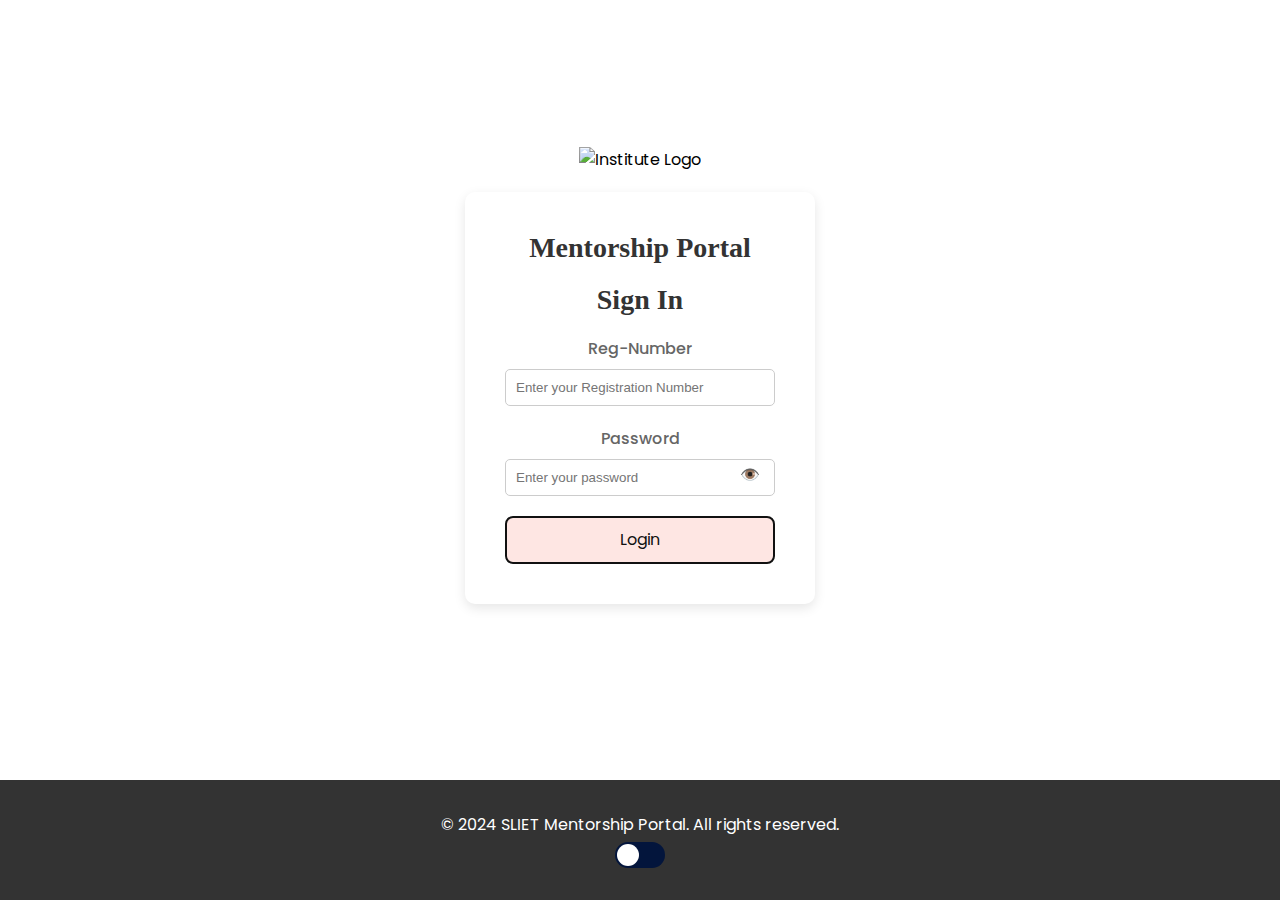
==== Login-Page/index.html @ 2b492873 "Login-Page" ====
<!DOCTYPE html>
<html lang="en">
<head>
    <meta charset="UTF-8">
    <meta name="viewport" content="width=device-width, initial-scale=1.0">
    <title>SLIET Login</title>
    <link rel="stylesheet" href="style.css">
    <link href="https://fonts.googleapis.com/css2?family=Poppins:wght@300;500;700&family=Raleway:wght@700&family=Pacifico&display=swap" rel="stylesheet">
</head>
<body>
    <div class="container">
        <div class="logo-section">
            <img src="institute-logo.png" alt="Institute Logo" class="logo">
        </div>
        <div class="login-box">
            <h2 class="header">Mentorship Portal</h2>
            <h2 class="header">Sign In</h2>
            <form>
                <div class="input-group">
                    <label for="registration-number">Reg-Number</label>
                    <input type="text" id="registration-number" placeholder="Enter your Registration Number" required>
                </div>
                <div class="input-group password-group">
                    <label for="password">Password</label>
                    <input type="password" id="password" placeholder="Enter your password" required>
                    <span class="toggle-password" title="Show/Hide Password">👁️</span>
                </div>
                <button class="button-56" role="button">Login</button>
            </form>
        </div>
    </div>
    <script src="script.js"></script>
    <footer>
        <p>&copy; 2024 SLIET Mentorship Portal. All rights reserved.</p>
        <div></div>
        <input type="checkbox" class="checkbox" id="checkbox">
        <label for="checkbox" class="checkbox-label">
            <i class="fa fa-moon-o"></i>
            <i class="fa fa-sun-o"></i>
            <span class="ball"></span>
        </label>
        <script>
            const checkbox = document.getElementById("checkbox");
            checkbox.addEventListener("change", () => {
                document.body.classList.toggle("dark");
            });
        </script>
    </footer>
    <script src="script.js"></script>
</body>
</html>
---- Login-Page/style.css ----
* {
    margin: 0;
    padding: 0;
    box-sizing: border-box; /* Reset */
}

body {
    font-family: 'Poppins', sans-serif;
    background-image: url(); /* Background */
    display: flex;
    justify-content: center;
    align-items: center;
    height: 100vh;
    flex-direction: column; /* Column */
}

.container {
    display: flex;
    flex-direction: column;
    justify-content: center; /* Center */
    align-items: center;
    height: 100vh;
    padding-bottom: 150px; 
}

.logo-section {
    text-align: center; /* Center */
    margin-bottom: 20px;
}

.logo-section img {
    width: 700px; /* Logo Width */
    height: 100px; /* Logo Height */
}

.login-box {
    background-image: url(https://img.freepik.com/free-photo/elevated-view-white-flower-petals-pink-background_23-2147893910.jpg?w=1060&t=st=1729248423~exp=1729249023~hmac=1f99bdaf67f9246ac5eb6768882442fe951a87263f699bb0b93e9b9746a24297);
    background-size: cover;
    background-position: center;
    background-blend-mode: overlay;
    padding: 40px;
    border-radius: 10px; /* Rounded */
    box-shadow: 0px 4px 12px rgba(0, 0, 0, 0.1); /* Shadow */
    width: 350px; /* Width */
    text-align: center; /* Center */
    position: relative;
    z-index: 1;
}

.header {
    margin-bottom: 20px;
    color: #333; /* Color */
    font-size: 28px; /* Font Size */
    font-family: 'Georgia'; /*Font */
}

.input-group {
    margin-bottom: 20px; /* Spacing */
    position: relative; /* Relative */
}

.input-group label {
    display: block; /* Block */
    margin-bottom: 8px; 
    color: #666; /* Color */
    font-weight: 500; /* Weight */
}

.input-group input {
    width: 100%; /* Full Width */
    padding: 10px; /* Padding */
    border-radius: 5px; /* Rounded */
    border: 1px solid #ccc; /* Border */
}

.password-group {
    position: relative; /* Relative */
}

.password-group .toggle-password {
    cursor: pointer; /* Pointer */
    position: absolute; 
    right: 15px; 
    top: 36px; /* Position */
    transition: color 0.2s ease; /* Transition */
}

.password-group .toggle-password:hover {
    color: #ff6347; /* Hover Color */
}

.button-56 {
    align-items: center; /* Align */
    background-color: #fee6e3; /* Background */
    border: 2px solid #111; /* Border */
    border-radius: 8px; /* Rounded */
    color: #111; /* Color */
    cursor: pointer; /* Pointer */
    display: flex; /* Flex */
    font-family: 'Poppins', sans-serif;
    font-size: 16px; /* Font Size */
    height: 48px; /* Height */
    justify-content: center; /* Center */
    line-height: 24px; /* Line Height */
    padding: 0 25px; /* Padding */
    position: relative; /* Relative */
    text-align: center; /* Center */
    text-decoration: none; /* No Decoration */
    width: 100%; /* Full Width */
    overflow: hidden; /* Overflow */
    transition: transform 0.2s ease, box-shadow 0.2s ease; /* Transition */
}

.button-56:hover {
    transform: scale(1.05); /* Scale */
    box-shadow: 0 10px 15px rgba(0, 0, 0, 0.2); /* Shadow */
}

/* Footer Styles */
footer {
    width: 100%;
    text-align: center;
    background: #333;
    color: #fff;
    padding: 2em 0;
    position: fixed;
    bottom: 0;
    left: 0;
}

footer p {
    margin: 0;
}

.checkbox {
    opacity: 0;
    position: absolute;
}

.checkbox-label {
    background-color: #03153c;
    width: 50px;
    height: 26px;
    border-radius: 50px;
    position: relative;
    padding: 5px;
    cursor: pointer;
    display: inline-flex;
    justify-content: space-between;
    align-items: center;
}

.fa-moon {
    color: #f1c40f;
}

.fa-sun {
    color: #f39c12;
}

.checkbox-label .ball {
    background-color: #fff;
    width: 22px;
    height: 22px;
    position: absolute;
    left: 2px;
    top: 2px;
    border-radius: 50%;
    transition: transform 0.2s linear;
}

.checkbox:checked+.checkbox-label .ball {
    transform: translateX(24px);
}

/* Dark mode styles */
.dark {
    background-image:url(https://img.freepik.com/free-vector/blue-green-patterned-background-vector_53876-77850.jpg?w=740&t=st=1729254686~exp=1729255286~hmac=20bebc13a844b594ac6abd9653d5bc1bbef032defbf9b1bfac3c0fd30b8e50fa) ;
    background-size: cover;
    background-position: center;
    background-blend-mode: overlay;
    color: #fff;
}
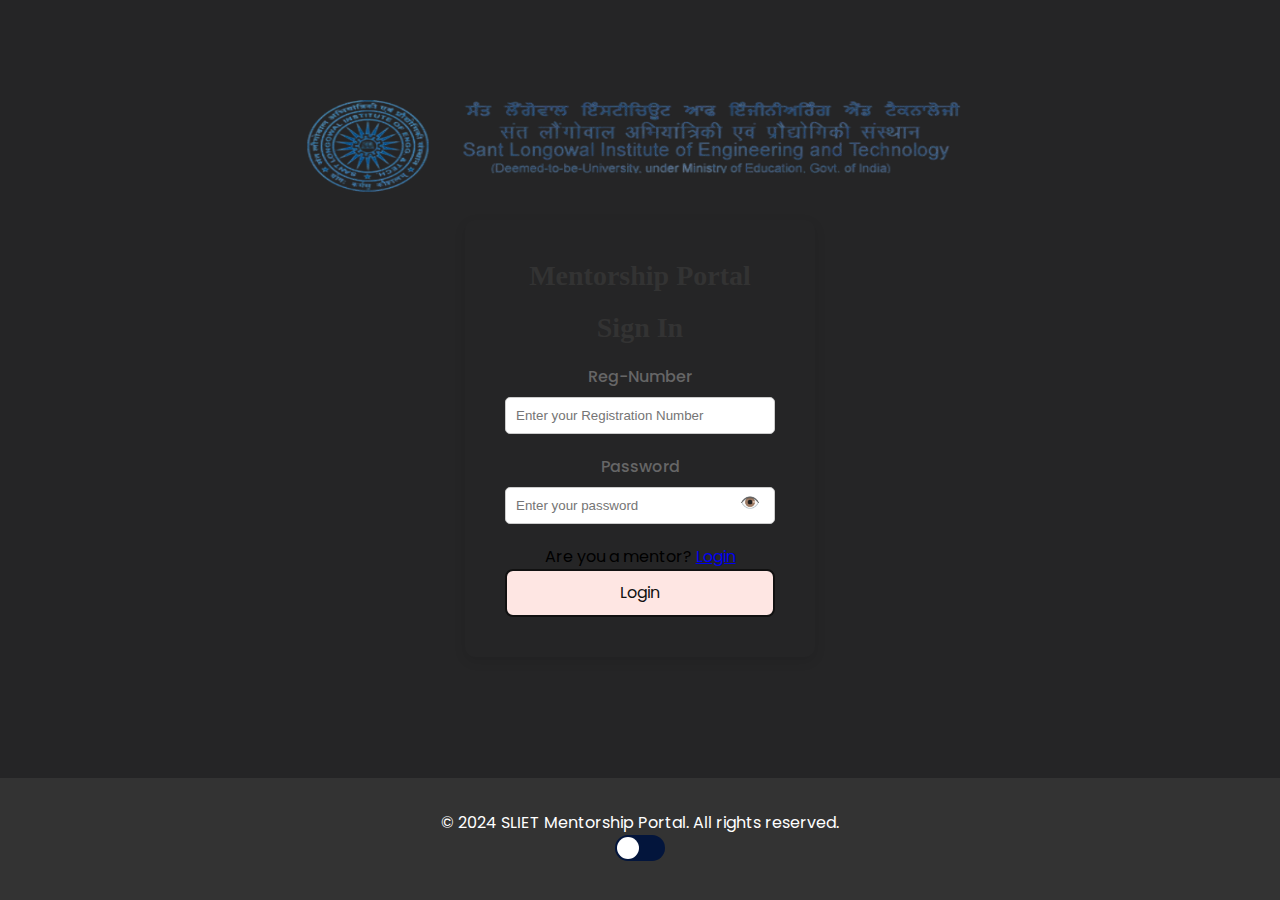
==== commit aa576b4d: "Update index.html" ====
--- a/Login-Page/index.html
+++ b/Login-Page/index.html
@@ -10,7 +10,7 @@
 <body>
     <div class="container">
         <div class="logo-section">
-            <img src="institute-logo.png" alt="Institute Logo" class="logo">
+            <img src="Institute-Logo.png" alt="Institute Logo" class="logo">
         </div>
         <div class="login-box">
             <h2 class="header">Mentorship Portal</h2>
@@ -25,6 +25,9 @@
                     <input type="password" id="password" placeholder="Enter your password" required>
                     <span class="toggle-password" title="Show/Hide Password">👁️</span>
                 </div>
+                <div class="switch-link">
+                    <p>Are you a mentor? <a href="mentor-login.html">Login</a></p>
+                </div>
                 <button class="button-56" role="button">Login</button>
             </form>
         </div>
@@ -35,8 +38,6 @@
         <div></div>
         <input type="checkbox" class="checkbox" id="checkbox">
         <label for="checkbox" class="checkbox-label">
-            <i class="fa fa-moon-o"></i>
-            <i class="fa fa-sun-o"></i>
             <span class="ball"></span>
         </label>
         <script>
--- a/Login-Page/style.css
+++ b/Login-Page/style.css
@@ -6,7 +6,7 @@
 
 body {
     font-family: 'Poppins', sans-serif;
-    background-image: url(); /* Background */
+    background-color: #252526; /* Background */
     display: flex;
     justify-content: center;
     align-items: center;
@@ -116,6 +116,10 @@
     box-shadow: 0 10px 15px rgba(0, 0, 0, 0.2); /* Shadow */
 }
 
+.switch-link {
+    color: rgb(0, 0, 0);
+}
+
 /* Footer Styles */
 footer {
     width: 100%;
@@ -150,14 +154,6 @@
     align-items: center;
 }
 
-.fa-moon {
-    color: #f1c40f;
-}
-
-.fa-sun {
-    color: #f39c12;
-}
-
 .checkbox-label .ball {
     background-color: #fff;
     width: 22px;
@@ -180,4 +176,4 @@
     background-position: center;
     background-blend-mode: overlay;
     color: #fff;
-}+}
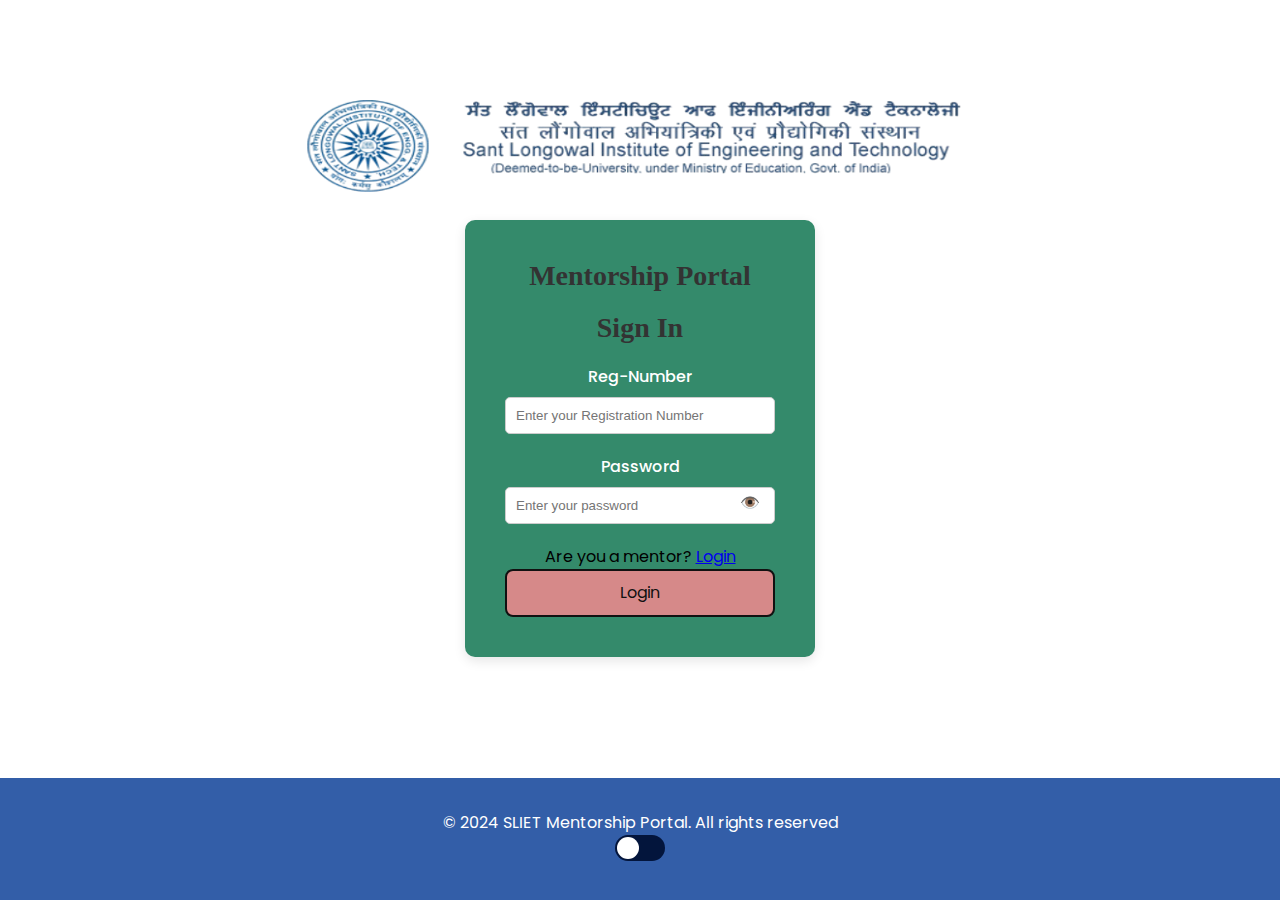
==== commit eb84704f: "added footer in homepage" ====
--- a/Login-Page/index.html
+++ b/Login-Page/index.html
@@ -1,12 +1,16 @@
 <!DOCTYPE html>
 <html lang="en">
+
 <head>
     <meta charset="UTF-8">
     <meta name="viewport" content="width=device-width, initial-scale=1.0">
     <title>SLIET Login</title>
     <link rel="stylesheet" href="style.css">
-    <link href="https://fonts.googleapis.com/css2?family=Poppins:wght@300;500;700&family=Raleway:wght@700&family=Pacifico&display=swap" rel="stylesheet">
+    <link
+        href="https://fonts.googleapis.com/css2?family=Poppins:wght@300;500;700&family=Raleway:wght@700&family=Pacifico&display=swap"
+        rel="stylesheet">
 </head>
+
 <body>
     <div class="container">
         <div class="logo-section">
@@ -34,7 +38,7 @@
     </div>
     <script src="script.js"></script>
     <footer>
-        <p>&copy; 2024 SLIET Mentorship Portal. All rights reserved.</p>
+        <p>&copy; 2024 SLIET Mentorship Portal. All rights reserved</p>
         <div></div>
         <input type="checkbox" class="checkbox" id="checkbox">
         <label for="checkbox" class="checkbox-label">
@@ -49,4 +53,5 @@
     </footer>
     <script src="script.js"></script>
 </body>
-</html>
+
+</html>--- a/Login-Page/style.css
+++ b/Login-Page/style.css
@@ -1,119 +1,167 @@
 * {
     margin: 0;
     padding: 0;
-    box-sizing: border-box; /* Reset */
+    box-sizing: border-box;
+    /* Reset */
 }
 
 body {
     font-family: 'Poppins', sans-serif;
-    background-color: #252526; /* Background */
+    background-color: #FFFFFF;
+    /* Background */
     display: flex;
     justify-content: center;
     align-items: center;
     height: 100vh;
-    flex-direction: column; /* Column */
+    flex-direction: column;
+    /* Column */
 }
 
 .container {
     display: flex;
     flex-direction: column;
-    justify-content: center; /* Center */
+    justify-content: center;
+    /* Center */
     align-items: center;
     height: 100vh;
-    padding-bottom: 150px; 
+    padding-bottom: 150px;
 }
 
 .logo-section {
-    text-align: center; /* Center */
+    text-align: center;
+    /* Center */
     margin-bottom: 20px;
 }
 
 .logo-section img {
-    width: 700px; /* Logo Width */
-    height: 100px; /* Logo Height */
+    width: 700px;
+    /* Logo Width */
+    height: 100px;
+    /* Logo Height */
 }
 
 .login-box {
-    background-image: url(https://img.freepik.com/free-photo/elevated-view-white-flower-petals-pink-background_23-2147893910.jpg?w=1060&t=st=1729248423~exp=1729249023~hmac=1f99bdaf67f9246ac5eb6768882442fe951a87263f699bb0b93e9b9746a24297);
+    background-color: rgb(52, 138, 107);
     background-size: cover;
     background-position: center;
     background-blend-mode: overlay;
     padding: 40px;
-    border-radius: 10px; /* Rounded */
-    box-shadow: 0px 4px 12px rgba(0, 0, 0, 0.1); /* Shadow */
-    width: 350px; /* Width */
-    text-align: center; /* Center */
+    border-radius: 10px;
+    /* Rounded */
+    box-shadow: 0px 4px 12px rgba(0, 0, 0, 0.1);
+    /* Shadow */
+    width: 350px;
+    /* Width */
+    text-align: center;
+    /* Center */
     position: relative;
     z-index: 1;
 }
 
 .header {
     margin-bottom: 20px;
-    color: #333; /* Color */
-    font-size: 28px; /* Font Size */
-    font-family: 'Georgia'; /*Font */
+    color: #333;
+    /* Color */
+    font-size: 28px;
+    /* Font Size */
+    font-family: 'Georgia';
+    /*Font */
 }
 
 .input-group {
-    margin-bottom: 20px; /* Spacing */
-    position: relative; /* Relative */
+    margin-bottom: 20px;
+    /* Spacing */
+    position: relative;
+    /* Relative */
 }
 
 .input-group label {
-    display: block; /* Block */
-    margin-bottom: 8px; 
-    color: #666; /* Color */
-    font-weight: 500; /* Weight */
+    display: block;
+    /* Block */
+    margin-bottom: 8px;
+    color: #ffff;
+    /* Color */
+    font-weight: 500;
+    /* Weight */
 }
 
 .input-group input {
-    width: 100%; /* Full Width */
-    padding: 10px; /* Padding */
-    border-radius: 5px; /* Rounded */
-    border: 1px solid #ccc; /* Border */
+    width: 100%;
+    /* Full Width */
+    padding: 10px;
+    /* Padding */
+    border-radius: 5px;
+    /* Rounded */
+    border: 1px solid #ccc;
+    /* Border */
 }
 
 .password-group {
-    position: relative; /* Relative */
+    position: relative;
+    /* Relative */
 }
 
 .password-group .toggle-password {
-    cursor: pointer; /* Pointer */
-    position: absolute; 
-    right: 15px; 
-    top: 36px; /* Position */
-    transition: color 0.2s ease; /* Transition */
+    cursor: pointer;
+    /* Pointer */
+    position: absolute;
+    right: 15px;
+    top: 36px;
+    /* Position */
+    transition: color 0.2s ease;
+    /* Transition */
 }
 
 .password-group .toggle-password:hover {
-    color: #ff6347; /* Hover Color */
+    color: #ff6347;
+    /* Hover Color */
 }
 
 .button-56 {
-    align-items: center; /* Align */
-    background-color: #fee6e3; /* Background */
-    border: 2px solid #111; /* Border */
-    border-radius: 8px; /* Rounded */
-    color: #111; /* Color */
-    cursor: pointer; /* Pointer */
-    display: flex; /* Flex */
+    align-items: center;
+    /* Align */
+    background-color: rgb(214, 137, 137);
+    /* Background */
+    border: 2px solid #111;
+    /* Border */
+    border-radius: 8px;
+    /* Rounded */
+    color: #111;
+    /* Color */
+    cursor: pointer;
+    /* Pointer */
+    display: flex;
+    /* Flex */
     font-family: 'Poppins', sans-serif;
-    font-size: 16px; /* Font Size */
-    height: 48px; /* Height */
-    justify-content: center; /* Center */
-    line-height: 24px; /* Line Height */
-    padding: 0 25px; /* Padding */
-    position: relative; /* Relative */
-    text-align: center; /* Center */
-    text-decoration: none; /* No Decoration */
-    width: 100%; /* Full Width */
-    overflow: hidden; /* Overflow */
-    transition: transform 0.2s ease, box-shadow 0.2s ease; /* Transition */
+    font-size: 16px;
+    /* Font Size */
+    height: 48px;
+    /* Height */
+    justify-content: center;
+    /* Center */
+    line-height: 24px;
+    /* Line Height */
+    padding: 0 25px;
+    /* Padding */
+    position: relative;
+    /* Relative */
+    text-align: center;
+    /* Center */
+    text-decoration: none;
+    /* No Decoration */
+    width: 100%;
+    /* Full Width */
+    overflow: hidden;
+    /* Overflow */
+    transition: transform 0.2s ease, box-shadow 0.2s ease;
+    /* Transition */
 }
 
 .button-56:hover {
-    transform: scale(1.05); /* Scale */
-    box-shadow: 0 10px 15px rgba(0, 0, 0, 0.2); /* Shadow */
+    transform: scale(1.05);
+    /* Scale */
+    box-shadow: 0 10px 15px rgba(0, 0, 0, 0.2);
+    /* Shadow */
 }
 
 .switch-link {
@@ -124,7 +172,7 @@
 footer {
     width: 100%;
     text-align: center;
-    background: #333;
+    background: rgb(51, 94, 168);
     color: #fff;
     padding: 2em 0;
     position: fixed;
@@ -171,9 +219,9 @@
 
 /* Dark mode styles */
 .dark {
-    background-image:url(https://img.freepik.com/free-vector/blue-green-patterned-background-vector_53876-77850.jpg?w=740&t=st=1729254686~exp=1729255286~hmac=20bebc13a844b594ac6abd9653d5bc1bbef032defbf9b1bfac3c0fd30b8e50fa) ;
+    background-color: #000000;
     background-size: cover;
     background-position: center;
     background-blend-mode: overlay;
     color: #fff;
-}
+}